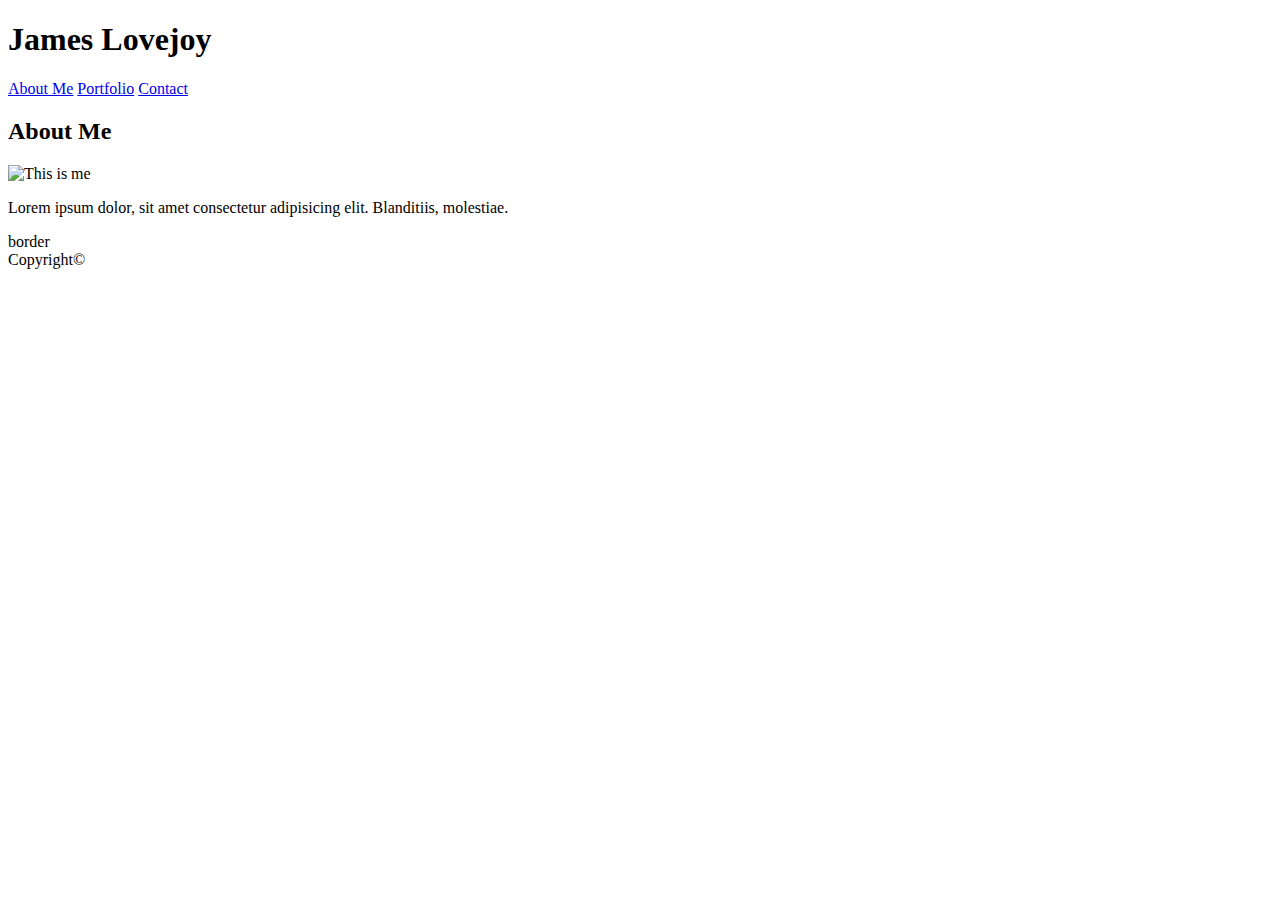
==== index.html @ fe6c79c1 "add_css_link_&_move_portfolio_link" ====
<!DOCTYPE html>
<html lang="en">
<head>
    <meta charset="UTF-8">
    <meta name="viewport" content="width=device-width, initial-scale=1.0">
    <meta http-equiv="X-UA-Compatible" content="ie=edge">
    <title>About-me Page of Portfolio</title>
    <link rel="stylesheet" type="text/css" href="css/style.css"> 
</head>
<body>
    <h1>James Lovejoy</h1>
    <a href="index.html">About Me</a>
    <a href="portfolio.html">Portfolio</a>
    <a href="contact.html">Contact</a>
    
    
    <div>
        <h2>About Me</h2>
        <img src="images/IMG_9209.JPG" alt="This is me">
        <p>
            Lorem ipsum dolor, sit amet consectetur adipisicing elit. Blanditiis, molestiae.
        </p>
    </div>

    <div>border</div>
    <div class="copyright">Copyright&copy;</div>
    
</body>
</html>
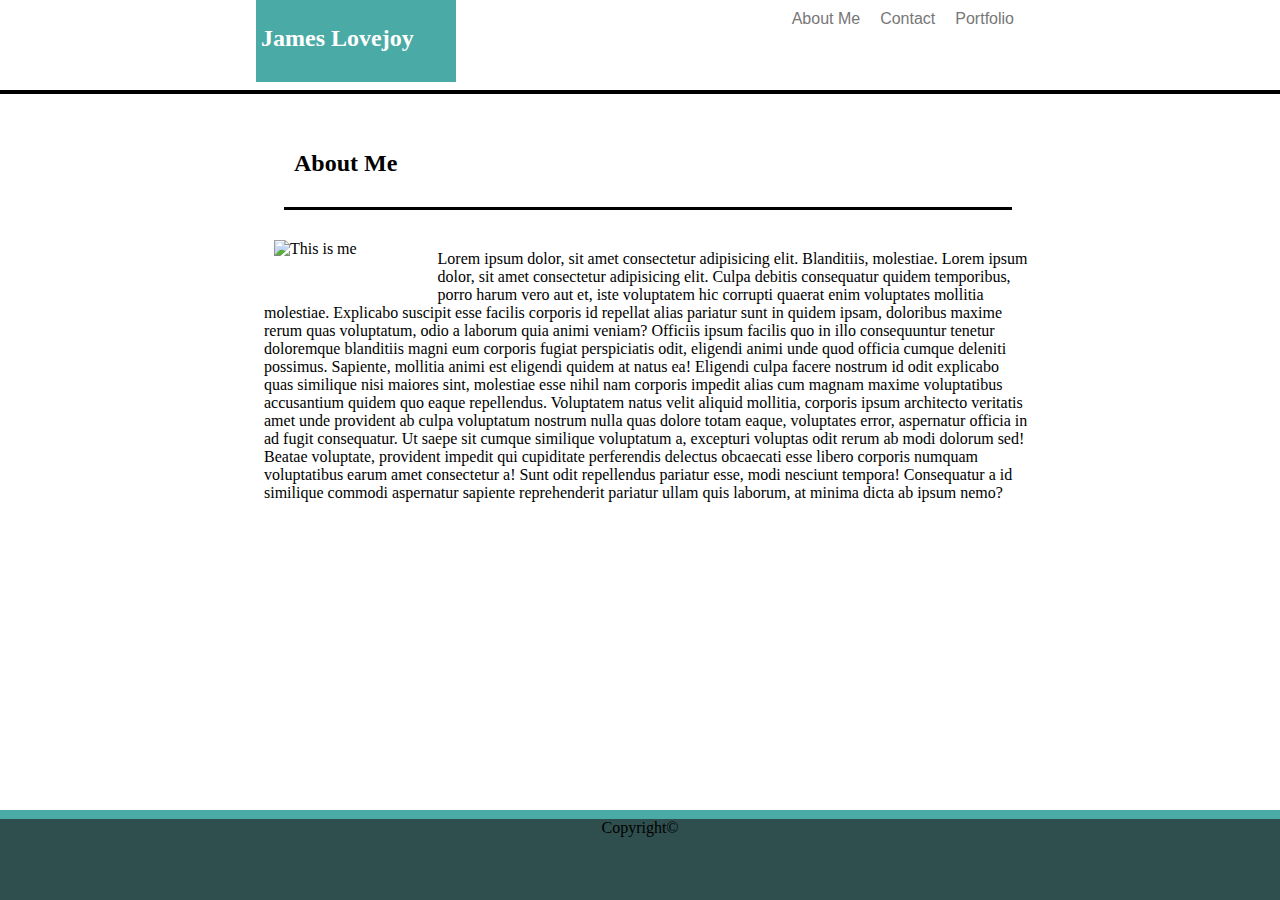
==== commit 6729534e: "creating_css_header_&_footer" ====
--- a/index.html
+++ b/index.html
@@ -8,22 +8,32 @@
     <link rel="stylesheet" type="text/css" href="css/style.css"> 
 </head>
 <body>
-    <h1>James Lovejoy</h1>
-    <a href="index.html">About Me</a>
-    <a href="portfolio.html">Portfolio</a>
-    <a href="contact.html">Contact</a>
-    
-    
-    <div>
-        <h2>About Me</h2>
-        <img src="images/IMG_9209.JPG" alt="This is me">
-        <p>
-            Lorem ipsum dolor, sit amet consectetur adipisicing elit. Blanditiis, molestiae.
-        </p>
-    </div>
+    <header>
+        <div class="name">
+            <h2>James Lovejoy</h2>
+        </div>
+        <nav>
+            <a class="menu" href="portfolio.html">Portfolio</a>
+            <a class="menu" href="contact.html">Contact</a>
+            <a class="menu" href="index.html">About Me</a>
+        </nav>   
+    </header>
 
-    <div>border</div>
-    <div class="copyright">Copyright&copy;</div>
-    
+    <section class="main_content_background">
+        <div id="about_me">
+            <h2>About Me</h2>
+        </div>
+        <div id="main_content">
+            <img src="images/IMG_9209.JPG" alt="This is me">
+            <p>
+                Lorem ipsum dolor, sit amet consectetur adipisicing elit. Blanditiis, molestiae. Lorem ipsum dolor, sit amet consectetur adipisicing elit. Culpa debitis consequatur quidem temporibus, porro harum vero aut et, iste voluptatem hic corrupti quaerat enim voluptates mollitia molestiae. Explicabo suscipit esse facilis corporis id repellat alias pariatur sunt in quidem ipsam, doloribus maxime rerum quas voluptatum, odio a laborum quia animi veniam? Officiis ipsum facilis quo in illo consequuntur tenetur doloremque blanditiis magni eum corporis fugiat perspiciatis odit, eligendi animi unde quod officia cumque deleniti possimus. Sapiente, mollitia animi est eligendi quidem at natus ea! Eligendi culpa facere nostrum id odit explicabo quas similique nisi maiores sint, molestiae esse nihil nam corporis impedit alias cum magnam maxime voluptatibus accusantium quidem quo eaque repellendus. Voluptatem natus velit aliquid mollitia, corporis ipsum architecto veritatis amet unde provident ab culpa voluptatum nostrum nulla quas dolore totam eaque, voluptates error, aspernatur officia in ad fugit consequatur. Ut saepe sit cumque similique voluptatum a, excepturi voluptas odit rerum ab modi dolorum sed! Beatae voluptate, provident impedit qui cupiditate perferendis delectus obcaecati esse libero corporis numquam voluptatibus earum amet consectetur a! Sunt odit repellendus pariatur esse, modi nesciunt tempora! Consequatur a id similique commodi aspernatur sapiente reprehenderit pariatur ullam quis laborum, at minima dicta ab ipsum nemo?
+            </p>
+        </div>
+    </section>
+
+    <footer>
+        <div class="footer_border"></div>
+        <div class="copyright">Copyright&copy;</div>
+    </footer>
 </body>
 </html>--- a/css/style.css
+++ b/css/style.css
@@ -0,0 +1,121 @@
+body {
+    background-image: url(../images/IMG_9209.JPG);
+    background-size: cover;
+    background-repeat: no-repeat;
+    /*background-color: gray:*/
+    height: 100%;
+    width: 100%;
+}
+
+.name {
+    background-color: #4aaaa5;
+    color: white;
+    font-family: 'Georgia', Times, 'Times New Roman', serif;
+    padding: 5px;
+    height: 80%;
+    width: 190px;
+    /*float: left;*/
+    position: absolute;
+    top: 0px;
+    left: 20%;
+}
+
+header {
+    background-color: #ffffff;
+    border-bottom: 4px solid black;
+    width: 100%;
+    height: 10%;
+    position: fixed;
+    top: 0px;
+    left: 0px;
+}
+
+.menu {
+    color: #777777;
+    font-family: 'Arial', 'Helvetiv Neue', Helvetica, sans-serif;
+    text-decoration: none;
+    padding: 10px;
+    height: 40%;
+    position: relative;
+    Float: right;
+    right: 20%;
+    top: 10%;
+}
+
+img {
+    width: 20%;
+    height: 20%;
+    float: left;
+    padding: 10px;
+}
+
+p {
+    position: relative;
+    top: 20px;
+}
+
+#about_me {
+    border-bottom: solid black 3px;
+    margin: 20px;
+    padding: 10px;
+}
+
+/*#main_content {
+}*/
+
+.main_content_background {
+    background-color: #ffffff;
+    height: 500px;
+    width: 60%;
+    position: relative;
+    top: 100px;
+    left: 20%;
+}
+
+footer {
+    position: fixed;
+    bottom: 0px;
+    left: 0px;
+    height: 10%;
+    width: 100%;
+    
+}
+
+.footer_border {
+    background-color: #4aaaa5;
+    height: 10%;
+    width: 100%;
+    position: absolute;
+    top: 0px;
+}
+
+.copyright {
+    background-color: darkslategray;
+    text-align: center;
+    vertical-align: bottom;
+    height: 90%;
+    width: 100%;
+    position: absolute;
+    bottom: 0px;
+}
+
+input {
+    margin: 5px;
+}
+/*h2 {
+    background-color: #ffffff;
+    border: black solid 2px;
+    width: 940px;
+    padding: 10px;
+    display: block;
+    position: absolute;
+    top: 0px;
+    left: 0px;
+
+}*/
+/*
+.clearfix::after {
+    content: "";
+    clear: both;
+    display: table;
+  }*/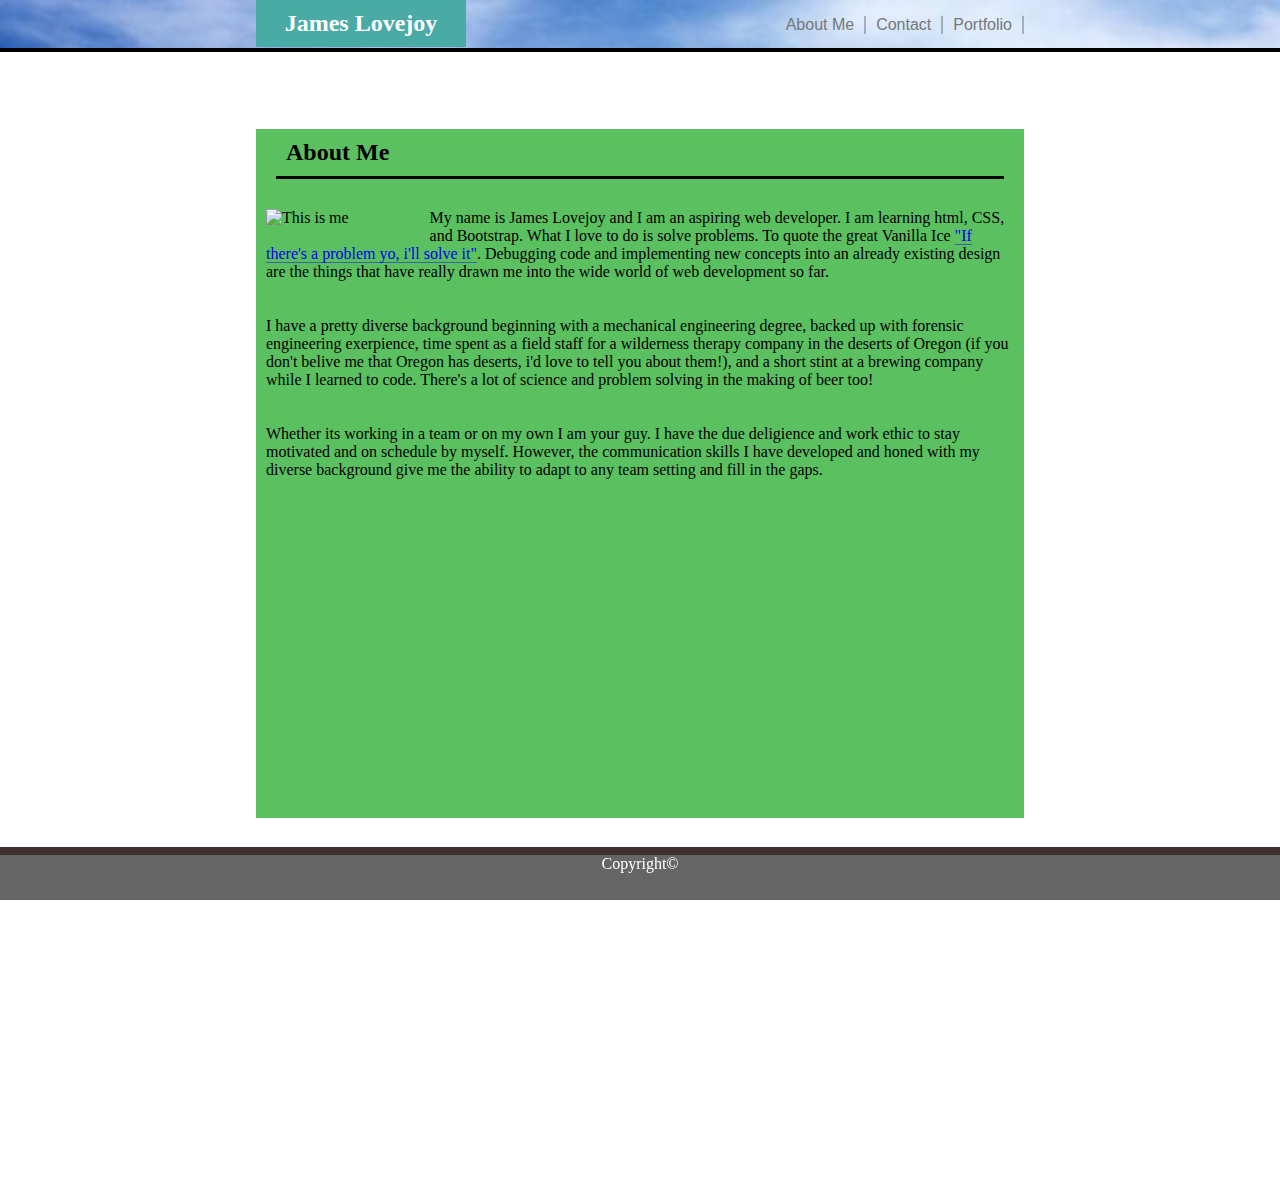
==== commit 3fb63dcb: "Final Update of finished project" ====
--- a/index.html
+++ b/index.html
@@ -1,39 +1,51 @@
-<!DOCTYPE html>
-<html lang="en">
-<head>
-    <meta charset="UTF-8">
-    <meta name="viewport" content="width=device-width, initial-scale=1.0">
-    <meta http-equiv="X-UA-Compatible" content="ie=edge">
-    <title>About-me Page of Portfolio</title>
-    <link rel="stylesheet" type="text/css" href="css/style.css"> 
-</head>
-<body>
-    <header>
-        <div class="name">
-            <h2>James Lovejoy</h2>
-        </div>
-        <nav>
-            <a class="menu" href="portfolio.html">Portfolio</a>
-            <a class="menu" href="contact.html">Contact</a>
-            <a class="menu" href="index.html">About Me</a>
-        </nav>   
-    </header>
-
-    <section class="main_content_background">
-        <div id="about_me">
-            <h2>About Me</h2>
-        </div>
-        <div id="main_content">
-            <img src="images/IMG_9209.JPG" alt="This is me">
-            <p>
-                Lorem ipsum dolor, sit amet consectetur adipisicing elit. Blanditiis, molestiae. Lorem ipsum dolor, sit amet consectetur adipisicing elit. Culpa debitis consequatur quidem temporibus, porro harum vero aut et, iste voluptatem hic corrupti quaerat enim voluptates mollitia molestiae. Explicabo suscipit esse facilis corporis id repellat alias pariatur sunt in quidem ipsam, doloribus maxime rerum quas voluptatum, odio a laborum quia animi veniam? Officiis ipsum facilis quo in illo consequuntur tenetur doloremque blanditiis magni eum corporis fugiat perspiciatis odit, eligendi animi unde quod officia cumque deleniti possimus. Sapiente, mollitia animi est eligendi quidem at natus ea! Eligendi culpa facere nostrum id odit explicabo quas similique nisi maiores sint, molestiae esse nihil nam corporis impedit alias cum magnam maxime voluptatibus accusantium quidem quo eaque repellendus. Voluptatem natus velit aliquid mollitia, corporis ipsum architecto veritatis amet unde provident ab culpa voluptatum nostrum nulla quas dolore totam eaque, voluptates error, aspernatur officia in ad fugit consequatur. Ut saepe sit cumque similique voluptatum a, excepturi voluptas odit rerum ab modi dolorum sed! Beatae voluptate, provident impedit qui cupiditate perferendis delectus obcaecati esse libero corporis numquam voluptatibus earum amet consectetur a! Sunt odit repellendus pariatur esse, modi nesciunt tempora! Consequatur a id similique commodi aspernatur sapiente reprehenderit pariatur ullam quis laborum, at minima dicta ab ipsum nemo?
-            </p>
-        </div>
-    </section>
-
-    <footer>
-        <div class="footer_border"></div>
-        <div class="copyright">Copyright&copy;</div>
-    </footer>
-</body>
+<!DOCTYPE html>
+<html lang="en">
+<head>
+    <meta charset="UTF-8">
+    <meta name="viewport" content="width=device-width, initial-scale=1.0">
+    <meta http-equiv="X-UA-Compatible" content="ie=edge">
+    <title>About-me Page of Portfolio</title>
+    <!--Link to CSS file for overall layout across all pages-->
+    <link rel="stylesheet" type="text/css" href="css/style.css"> 
+    <!--Link to CSS file for layout specific to page-->
+    <link rel="stylesheet" type="text/css" href="css/style_about-me.css">
+    <!--Link to reset CSS file-->
+    <link rel="styesheet" type="text/css" href="reset.css">
+</head>
+<body>
+    <header>
+        <h2 id="name">James Lovejoy</h2>
+        <nav>
+            <ul>
+                <li><a class="nav_bar" href="portfolio.html">Portfolio</a></li>
+                <li><a class="nav_bar" href="contact.html">Contact</a></li>
+                <li><a class="nav_bar" href="index.html">About Me</a></li>
+            </ul>
+        </nav>   
+    </header>
+    <section id="inner_area">
+        <section id="about-me_content_background">
+            <h2 >About Me</h2>
+            <div id="main_content">
+                <img id="me" src="images/IMG_9209.JPG" alt="This is me">
+                <p>
+                    My name is James Lovejoy and I am an aspiring web developer. I am learning html, CSS, and Bootstrap.
+                    What I love to do is solve problems.  To quote the great Vanilla Ice 
+                    <a href="https://www.youtube.com/watch?v=rog8ou-ZepE" target="_blank">"If there's a problem yo, i'll solve it"</a>.
+                    Debugging code and implementing new concepts into an already existing design are the things that have really drawn me into the wide world of web development so far.      
+                </p>
+                <p>
+                    I have a pretty diverse background beginning with a mechanical engineering degree, backed up with forensic engineering exerpience, time spent as a field staff for a wilderness therapy company in the deserts of Oregon (if you don't belive me that Oregon has deserts, i'd love to tell you about them!), and a short stint at a brewing company while I learned to code.  There's a lot of science and problem solving in the making of beer too!  
+                </p>
+                <p>
+                    Whether its working in a team or on my own I am your guy.  I have the due deligience and work ethic to stay motivated and on schedule by myself. However, the communication skills I have developed and honed with my diverse background give me the ability to adapt to any team setting and fill in the gaps. 
+                </p>
+            </div>
+        </section>
+        </section>
+
+    <footer>
+        Copyright&copy;
+    </footer>
+</body>
 </html>--- a/css/style.css
+++ b/css/style.css
@@ -1,121 +1,92 @@
-body {
-    background-image: url(../images/IMG_9209.JPG);
-    background-size: cover;
-    background-repeat: no-repeat;
-    /*background-color: gray:*/
-    height: 100%;
-    width: 100%;
-}
-
-.name {
-    background-color: #4aaaa5;
-    color: white;
-    font-family: 'Georgia', Times, 'Times New Roman', serif;
-    padding: 5px;
-    height: 80%;
-    width: 190px;
-    /*float: left;*/
-    position: absolute;
-    top: 0px;
-    left: 20%;
-}
-
-header {
-    background-color: #ffffff;
-    border-bottom: 4px solid black;
-    width: 100%;
-    height: 10%;
-    position: fixed;
-    top: 0px;
-    left: 0px;
-}
-
-.menu {
-    color: #777777;
-    font-family: 'Arial', 'Helvetiv Neue', Helvetica, sans-serif;
-    text-decoration: none;
-    padding: 10px;
-    height: 40%;
-    position: relative;
-    Float: right;
-    right: 20%;
-    top: 10%;
-}
-
-img {
-    width: 20%;
-    height: 20%;
-    float: left;
-    padding: 10px;
-}
-
-p {
-    position: relative;
-    top: 20px;
-}
-
-#about_me {
-    border-bottom: solid black 3px;
-    margin: 20px;
-    padding: 10px;
-}
-
-/*#main_content {
-}*/
-
-.main_content_background {
-    background-color: #ffffff;
-    height: 500px;
-    width: 60%;
-    position: relative;
-    top: 100px;
-    left: 20%;
-}
-
-footer {
-    position: fixed;
-    bottom: 0px;
-    left: 0px;
-    height: 10%;
-    width: 100%;
-    
-}
-
-.footer_border {
-    background-color: #4aaaa5;
-    height: 10%;
-    width: 100%;
-    position: absolute;
-    top: 0px;
-}
-
-.copyright {
-    background-color: darkslategray;
-    text-align: center;
-    vertical-align: bottom;
-    height: 90%;
-    width: 100%;
-    position: absolute;
-    bottom: 0px;
-}
-
-input {
-    margin: 5px;
-}
-/*h2 {
-    background-color: #ffffff;
-    border: black solid 2px;
-    width: 940px;
-    padding: 10px;
-    display: block;
-    position: absolute;
-    top: 0px;
-    left: 0px;
-
-}*/
-/*
-.clearfix::after {
-    content: "";
-    clear: both;
-    display: table;
-  }*/+
+body {
+    display: flex;
+    flex-direction: column;
+    align-items: flex-end;
+    margin-top: auto;
+    background-image: url(../images/IMG_9209.JPG);
+    background-size: cover;
+    background-repeat: no-repeat;
+    height: 1200px;
+    width: 100%;
+    margin: 0;
+    
+}
+
+header {
+    background-image: url(../images/beautiful-cloud-background.jpg);
+    background-size: cover;
+    border-bottom: 4px solid black;
+    width: 100%;
+    height: 4%;
+    margin: 0;
+    padding: 0;
+}
+
+#name {
+    background-color: #4aaaa5;
+    color: white;
+    border: none;
+    font-family: 'Georgia', Times, 'Times New Roman', serif;
+    height: auto;
+    width: 190px;
+    margin: 0;
+    text-align: center;
+    position: absolute;
+    top: 0px;
+    left: 20%;
+}
+
+ul {   
+    list-style-type: none;
+    position: absolute;
+    right: 20%;
+}
+
+li {
+    float: right;
+    border-right: 2px solid rgba(0,0,0,.25);
+}
+
+.nav_bar {
+    color: #777777;
+    font-family: 'Arial', 'Helvetiv Neue', Helvetica, sans-serif;
+    text-decoration: none;
+    border-bottom: none;
+    padding: 10px;
+    height: auto;
+}
+
+footer {
+    border-top: 8px solid rgba(40, 13, 9,.6);
+    color: white;
+    background-color: rgba(50, 50, 50, 0.75);
+    position: fixed;
+    bottom: 0;
+    /*flex-shrink: 0;*/
+    text-align: center;
+    height: 5%;
+    width: 100%;   
+}
+
+h2 {
+    border-bottom: solid black 3px;
+    width: auto;
+    margin: 20px;
+    padding: 10px;
+}
+
+#inner_area {
+    flex: 1 0;
+    margin-top: auto;
+    margin: 0;
+    width: 100%;
+}
+a {
+    text-decoration: none;
+    border-bottom: 1px solid rgba(25, 11, 221, 0.5)
+}
+a:hover {
+    background-color: rgba(255, 255, 0, 0.788);
+  
+}
--- a/css/style_about-me.css
+++ b/css/style_about-me.css
@@ -0,0 +1,23 @@
+#me {
+    width: 20%;
+    height: 20%;
+    float: left;
+    padding: 10px;
+}
+
+p {
+    top: 20px;
+    padding: 10px;
+    font-family: cursive;
+    font-weight: 200;
+}
+
+#about-me_content_background {
+    background-color: rgba(16, 163, 23, 0.685);
+    height: 60%;
+    width: 60%;
+    margin: 0;
+    position: relative;
+    top: 5%;
+    left: 20%;
+}